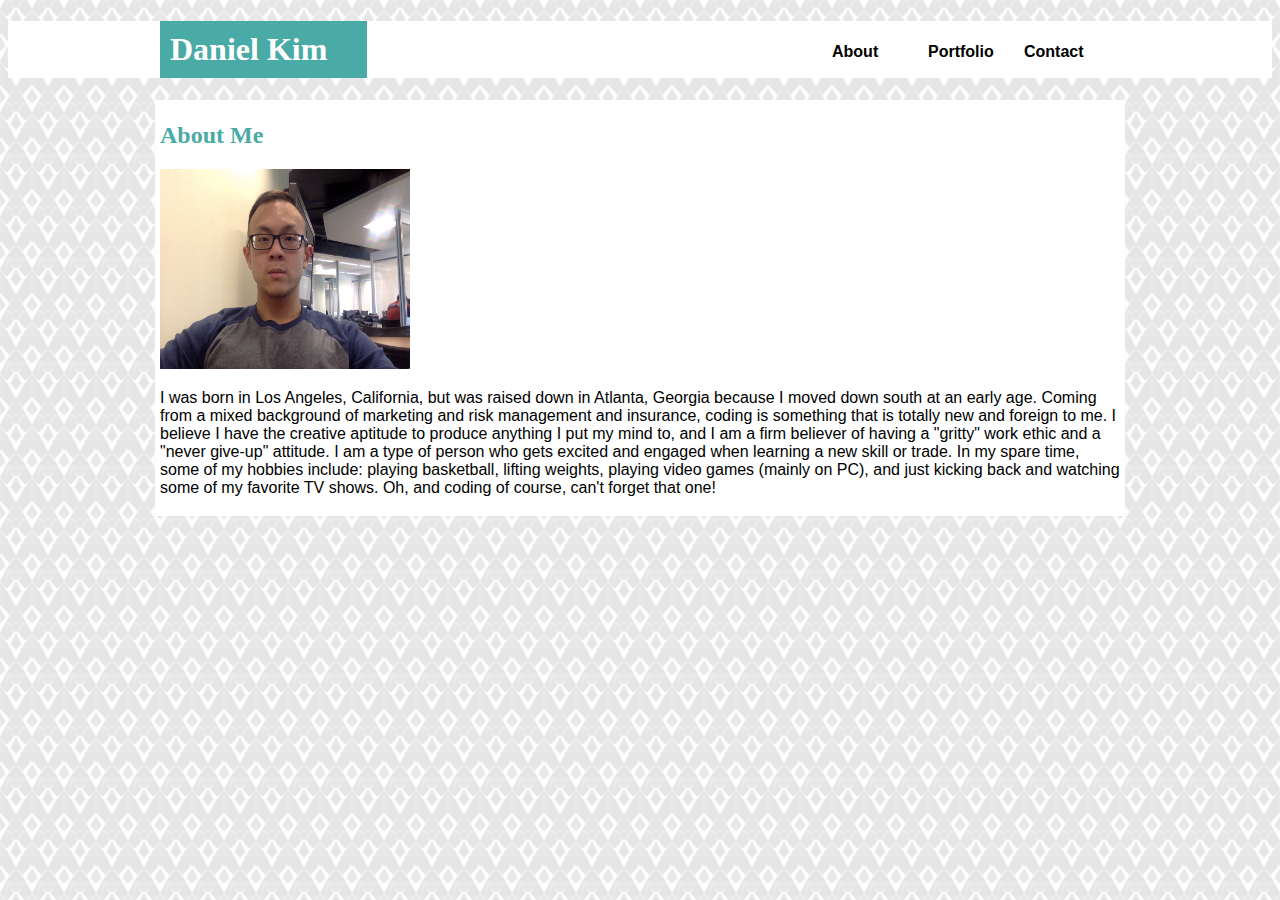
==== index.html @ 14e0808a "about me page updates" ====
<!DOCTYPE html>

<html>
    <head>
        <link rel="stylesheet" type="text/css" href="assets/css/style.css">
        <meta charset= "UTF-8" />
        <title>Daniel Kim's Portfolio</title>
    </head>

    <body>
        <div>
            <div class= "container text">
                <h4 id= "contact-image">Contact</h4>
                <h4 id= "portfolio-image">Portfolio</h4>
                <h4 id= "about-image">About</h4>
            </div>

            <header>
                <div class= "container">
                    <h1>Daniel Kim</h1>
                </div>
            </header>
       
        <div class= "container container1 text">
            <section>
                <h2>About Me</h2>

                <img src="assets/images/profile-photo.jpg" alt="Daniel's Face" width= "250px" height= "200px" />

                <p> I was born in Los Angeles, California, but was raised down in Atlanta, Georgia because I moved down south at an early age. Coming from a mixed background of marketing and risk management and insurance, coding is something that is totally new and foreign to me. I believe I have the creative aptitude to produce anything I put my mind to, and I am a firm believer of having a "gritty" work ethic and a "never give-up" attitude. I am a type of person who gets excited and engaged when learning a new skill or trade. In my spare time, some of my hobbies include: playing basketball, lifting weights, playing video games (mainly on PC), and just kicking back and watching some of my favorite TV shows. Oh, and coding of course, can't forget that one!</p>
            </section>
        </div>
      
        </div>
    </body>
</html>
---- assets/css/style.css ----
header
    {
        background-color: #ffffff;
        border-color: #ffffff;
    }

body
    {
        background-color: #ffffff;
        border: #dddddd;
        background-image: url("background.png");
        background-repeat: repeat;
        
    }

h1
    {
        background-color: #4aaaa5;
        color: white;
        width: 187px;
        padding: 10px;
        font-family:Georgia, Times, Times New Roman, serif;
       
    }

h2
    {
        color: #4aaaa5;
        font-family: Georgia, Times, Times New Roman, serif;
    }

.container
    {
        width: 960px;
        margin: 0 auto;
    }

.container1
    {
        background-color: white;
        padding-right: 5px;
        padding-left: 5px;
        padding-top: 2.5px;
        padding-bottom: 2.5px;
    }

#about-image
    {
        float: right;
        width: 10%;
    }

#contact-image
    {
        float: right;
        width: 10%;
    }

#portfolio-image
    {
        float: right;
        width: 10%;
    }

.text
    {
        font-family: Arial, Helvetica Neue, Helvetica, sans-serif;
    }
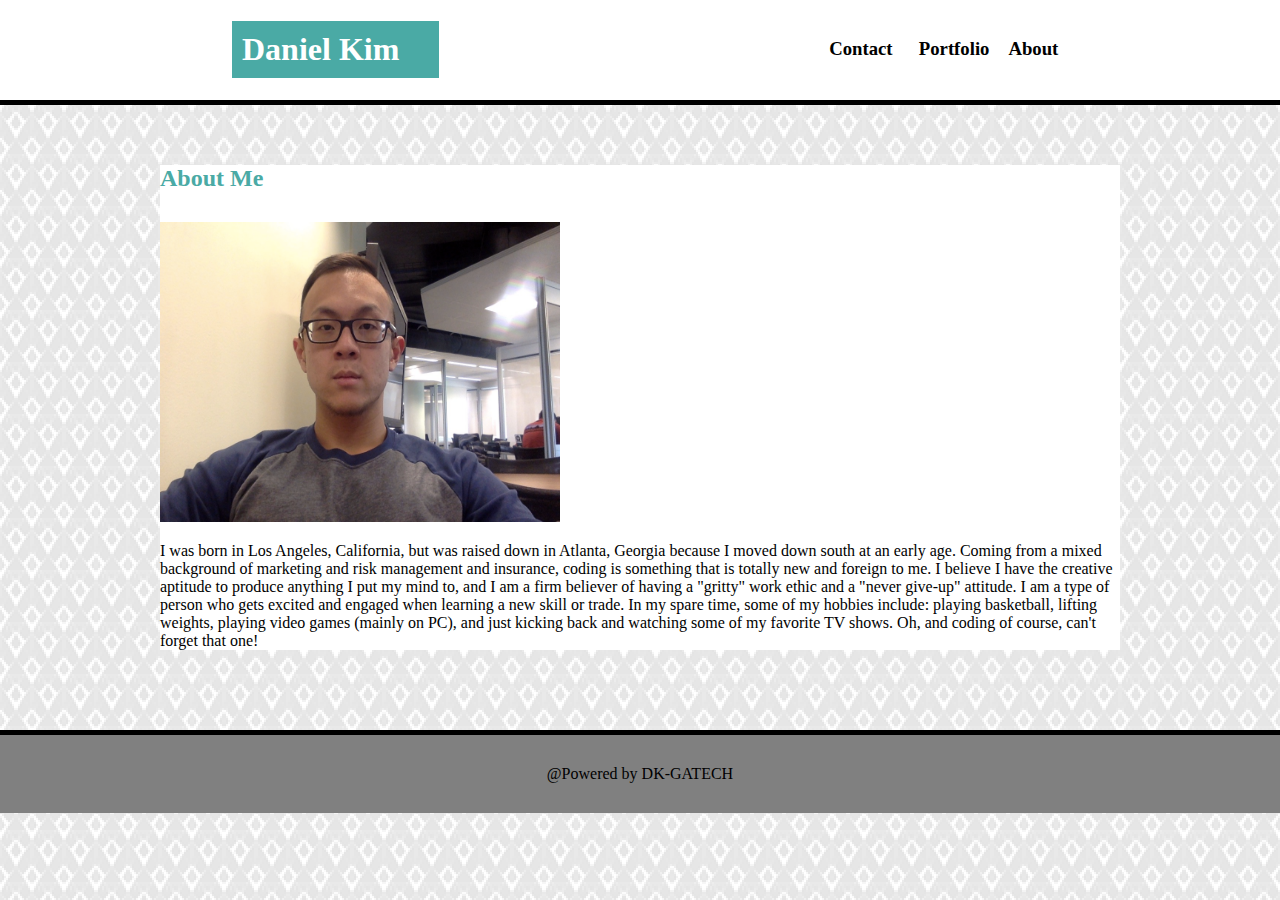
==== commit c48d7445: "about page redo" ====
--- a/index.html
+++ b/index.html
@@ -1,36 +1,43 @@
 <!DOCTYPE html>
 
 <html>
-    <head>
-        <link rel="stylesheet" type="text/css" href="assets/css/style.css">
-        <meta charset= "UTF-8" />
-        <title>Daniel Kim's Portfolio</title>
-    </head>
 
-    <body>
-        <div>
-            <div class= "container text">
-                <h4 id= "contact-image">Contact</h4>
-                <h4 id= "portfolio-image">Portfolio</h4>
-                <h4 id= "about-image">About</h4>
-            </div>
+<head>
+    <link rel="stylesheet" type="text/css" href="assets/css/style.css">
+    <meta charset="UTF-8" />
+    <title>Daniel Kim's Portfolio</title>
+</head>
+<body>
+    <div>
+    <header class= "clearfix">
+        <h1>Daniel Kim </h1>
+   
+        <h3 style="margin-right:182px">About</h3>
+        <h3>Portfolio</h3>
+        <h3>Contact</h3>
+   
+    </header>
+    <div class= " bio container">
+        <h2>About Me</h2>
+        <img src= "assets/images/profile-photo.jpg" alt= "Daniel's Face" width= "400" height= "300" />
+        <section class= "bio">
+        <p>I was born in Los Angeles, California, but was raised down in Atlanta, Georgia because I moved down south
+            at an early age. Coming from a mixed background of marketing and risk management and insurance, coding
+            is something that is totally new and foreign to me. I believe I have the creative aptitude to produce
+            anything I put my mind to, and I am a firm believer of having a "gritty" work ethic and a "never give-up"
+            attitude. I am a type of person who gets excited and engaged when learning a new skill or trade. In my
+            spare time, some of my hobbies include: playing basketball, lifting weights, playing video games (mainly
+            on PC), and just kicking back and watching some of my favorite TV shows. Oh, and coding of course, can't
+            forget that one!
+        </section>
+        </p>
 
-            <header>
-                <div class= "container">
-                    <h1>Daniel Kim</h1>
-                </div>
-            </header>
-       
-        <div class= "container container1 text">
-            <section>
-                <h2>About Me</h2>
+    </div>
 
-                <img src="assets/images/profile-photo.jpg" alt="Daniel's Face" width= "250px" height= "200px" />
-
-                <p> I was born in Los Angeles, California, but was raised down in Atlanta, Georgia because I moved down south at an early age. Coming from a mixed background of marketing and risk management and insurance, coding is something that is totally new and foreign to me. I believe I have the creative aptitude to produce anything I put my mind to, and I am a firm believer of having a "gritty" work ethic and a "never give-up" attitude. I am a type of person who gets excited and engaged when learning a new skill or trade. In my spare time, some of my hobbies include: playing basketball, lifting weights, playing video games (mainly on PC), and just kicking back and watching some of my favorite TV shows. Oh, and coding of course, can't forget that one!</p>
-            </section>
-        </div>
-      
-        </div>
-    </body>
+    <footer> @Powered by DK-GATECH</footer>
+    
+    </div>
+    
+</body>
+    
 </html>--- a/assets/css/style.css
+++ b/assets/css/style.css
@@ -1,18 +1,19 @@
 
 header
     {
-        background-color: #ffffff;
-        border-color: #ffffff;
+        background-color: white;
+        border-bottom: solid thick black;
+
     }
+
+
 
 body
     {
-        background-color: #ffffff;
-        border: #dddddd;
         background-image: url("background.png");
         background-repeat: repeat;
-        
-    }
+        margin: 0 0;
+     }
 
 h1
     {
@@ -21,6 +22,7 @@
         width: 187px;
         padding: 10px;
         font-family:Georgia, Times, Times New Roman, serif;
+        margin-left: 232px;
        
     }
 
@@ -28,6 +30,9 @@
     {
         color: #4aaaa5;
         font-family: Georgia, Times, Times New Roman, serif;
+        margin-top: 60px;
+       
+        
     }
 
 .container
@@ -35,35 +40,51 @@
         width: 960px;
         margin: 0 auto;
     }
-
-.container1
+h1, h3
     {
-        background-color: white;
-        padding-right: 5px;
-        padding-left: 5px;
-        padding-top: 2.5px;
-        padding-bottom: 2.5px;
+        display: inline-block;
     }
 
-#about-image
+h3  
     {
         float: right;
-        width: 10%;
+        width: 7%;
+        margin-top: 3%;
+        
     }
 
-#contact-image
+img
     {
-        float: right;
-        width: 10%;
+        
+        padding-right: 20px;
+        background: white;
+        margin-top: 10px;
     }
 
-#portfolio-image
+footer
+    {   background-color: grey;
+        margin-top: 80px;
+        text-align: center;
+        padding: 30px;
+        margin-bottom: 0;
+        border-top: solid thick black;
+    }
+
+.bio
     {
-        float: right;
-        width: 10%;
+        background: white;
     }
+
+
 
 .text
     {
         font-family: Arial, Helvetica Neue, Helvetica, sans-serif;
+    }
+
+.clearfix::after 
+    {
+        content: "";
+        display: block;
+        clear: both;
     }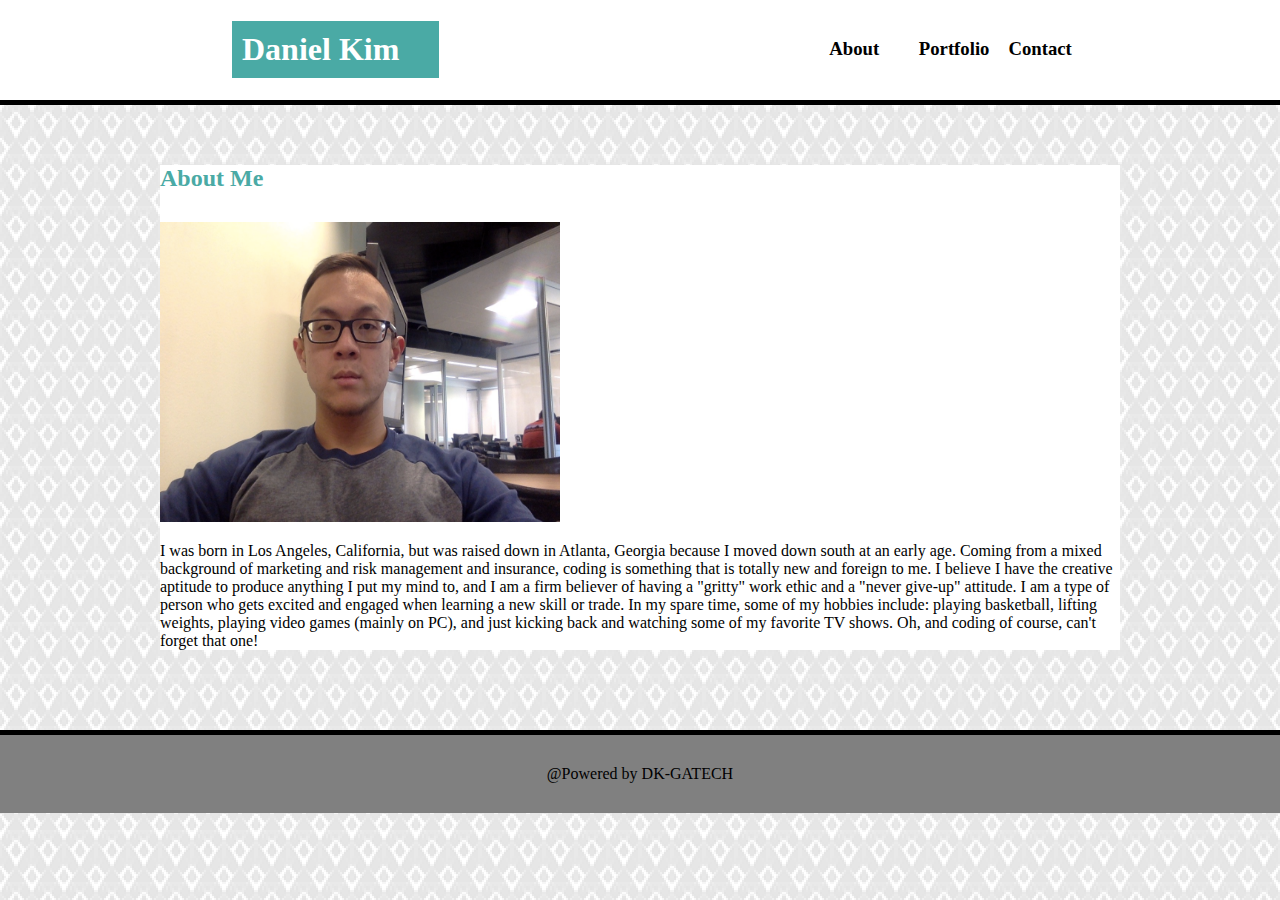
==== commit 991cd6a0: "added contacts doe" ====
--- a/index.html
+++ b/index.html
@@ -12,9 +12,9 @@
     <header class= "clearfix">
         <h1>Daniel Kim </h1>
    
-        <h3 style="margin-right:182px">About</h3>
+        <h3 style="margin-right:182px">Contact</h3>
         <h3>Portfolio</h3>
-        <h3>Contact</h3>
+        <h3>About</h3>
    
     </header>
     <div class= " bio container">
--- a/assets/css/style.css
+++ b/assets/css/style.css
@@ -3,6 +3,7 @@
     {
         background-color: white;
         border-bottom: solid thick black;
+        
 
     }
 
@@ -70,16 +71,76 @@
         border-top: solid thick black;
     }
 
+
+ #cat
+    {
+        width: 250px;
+        background-color: teal;
+        color: white;
+        text-align: center;
+        position: absolute;
+        bottom: 400px;
+       
+    }
+
+#sky-game
+    {
+        width: 250px;
+        background-color: teal;
+        color: white;
+        text-align: center;
+        position: absolute;
+        right: 660px;
+        bottom: 400px;
+    }
+
+#wiz-tab
+    {
+        width: 250px;
+        background-color: teal;
+        color: white;
+        text-align: center;
+        position: absolute;
+        right: 390px;
+        bottom: 400px;
+    }
+
+#lamp
+    {
+        width: 250px;
+        background-color: teal;
+        color: white;
+        text-align: center;
+        position: absolute;
+       bottom: 190px;
+    }
+
+#nature
+    {
+        width: 250px;
+        background-color: teal;
+        color: white;
+        text-align: center;
+        position: absolute;
+        right: 660px;
+        bottom: 190px;
+    }
 .bio
     {
         background: white;
     }
 
 
-
 .text
     {
         font-family: Arial, Helvetica Neue, Helvetica, sans-serif;
+    
+    }
+
+.picMargin
+    {
+        margin-left: 20px;
+        padding-bottom: 20px;
     }
 
 .clearfix::after 
@@ -87,4 +148,33 @@
         content: "";
         display: block;
         clear: both;
-    }+    }
+
+#pic1
+    {
+        float: left;
+       
+    }
+
+#pic2
+    {
+        float: left;
+      
+    }
+
+#pic3
+    {
+        float: left;
+    }
+
+#pic4
+    {
+        float: left;
+    }
+
+#pic5
+    {
+        float: left;
+    }
+
+
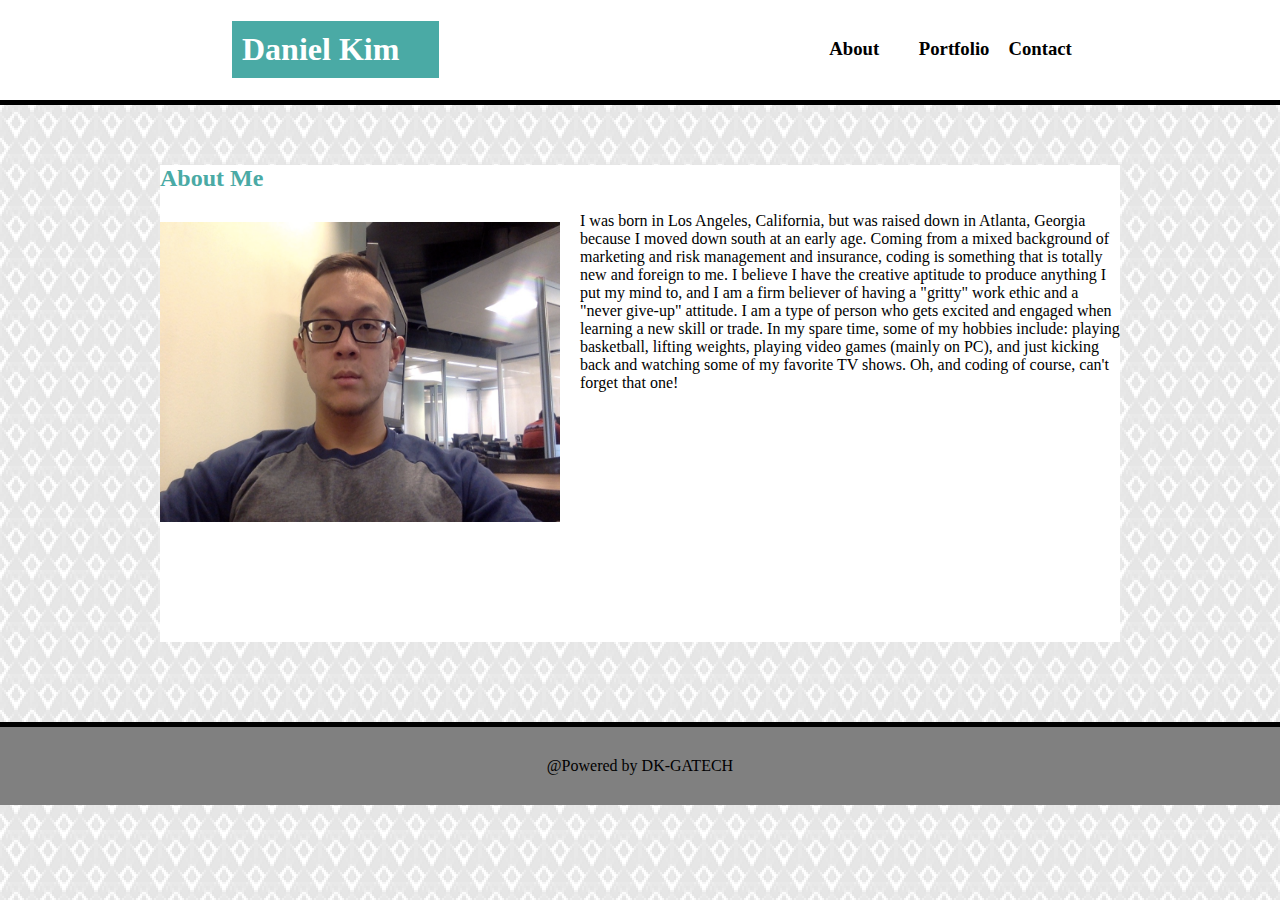
==== commit af8cc2fe: "added contact and fixed portfolio" ====
--- a/index.html
+++ b/index.html
@@ -8,7 +8,7 @@
     <title>Daniel Kim's Portfolio</title>
 </head>
 <body>
-    <div>
+    <div class="clearfix">
     <header class= "clearfix">
         <h1>Daniel Kim </h1>
    
@@ -17,9 +17,9 @@
         <h3>About</h3>
    
     </header>
-    <div class= " bio container">
+    <div class= "clearfix bio container">
         <h2>About Me</h2>
-        <img src= "assets/images/profile-photo.jpg" alt= "Daniel's Face" width= "400" height= "300" />
+        <img style="float:left;margin-bottom:120px" src= "assets/images/profile-photo.jpg" alt= "Daniel's Face" width= "400" height= "300" />
         <section class= "bio">
         <p>I was born in Los Angeles, California, but was raised down in Atlanta, Georgia because I moved down south
             at an early age. Coming from a mixed background of marketing and risk management and insurance, coding
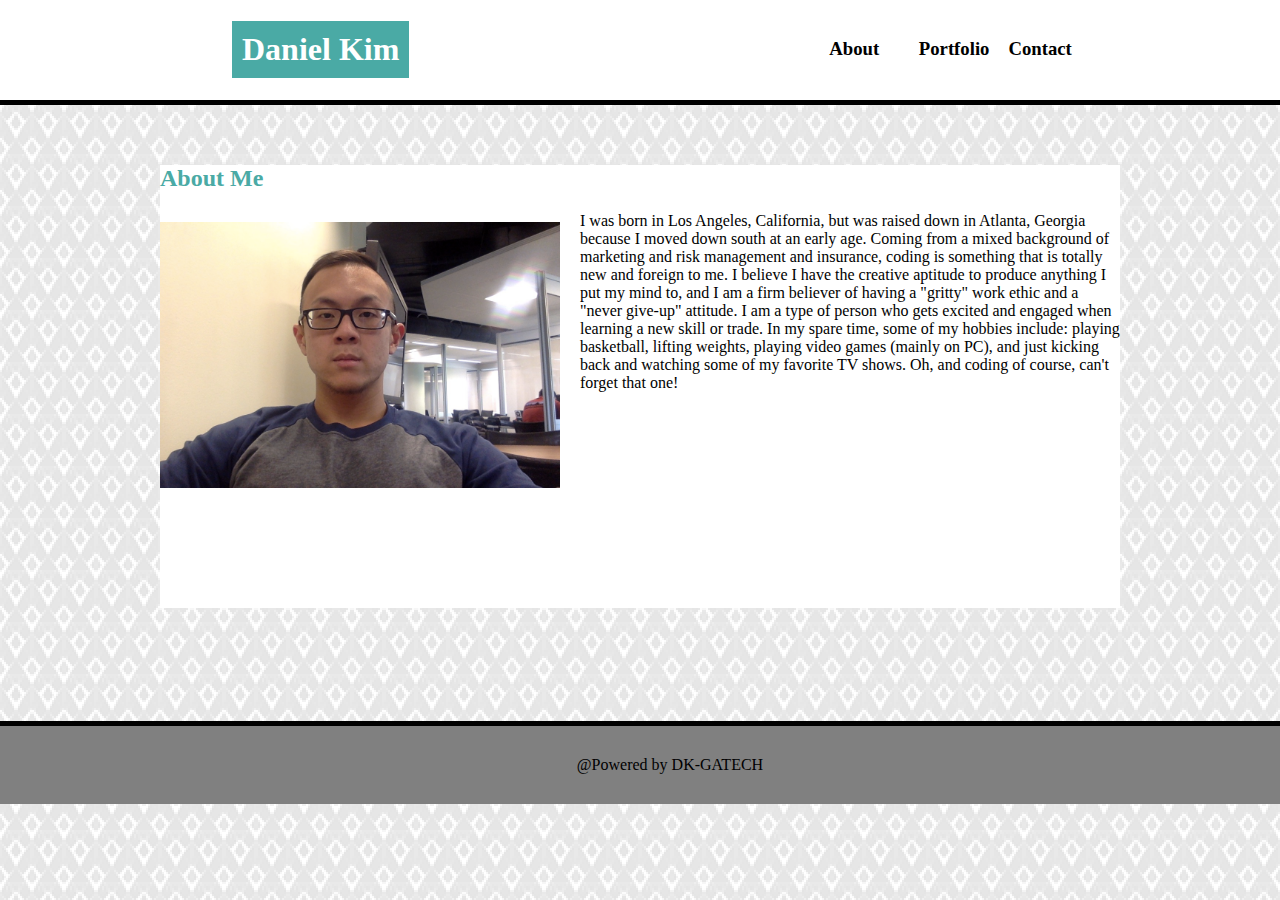
==== commit 06204551: "some changes/updates" ====
--- a/index.html
+++ b/index.html
@@ -15,11 +15,12 @@
         <h3 style="margin-right:182px">Contact</h3>
         <h3>Portfolio</h3>
         <h3>About</h3>
+       
    
     </header>
     <div class= "clearfix bio container">
         <h2>About Me</h2>
-        <img style="float:left;margin-bottom:120px" src= "assets/images/profile-photo.jpg" alt= "Daniel's Face" width= "400" height= "300" />
+        <img style="float:left;margin-bottom:120px" src= "assets/images/profile-photo.jpg" alt= "Daniel's Face" width= "400" height= "auto" />
         <section class= "bio">
         <p>I was born in Los Angeles, California, but was raised down in Atlanta, Georgia because I moved down south
             at an early age. Coming from a mixed background of marketing and risk management and insurance, coding
@@ -34,7 +35,7 @@
 
     </div>
 
-    <footer> @Powered by DK-GATECH</footer>
+    <footer>@Powered by DK-GATECH</footer>
     
     </div>
     
--- a/assets/css/style.css
+++ b/assets/css/style.css
@@ -4,7 +4,6 @@
         background-color: white;
         border-bottom: solid thick black;
         
-
     }
 
 
@@ -20,7 +19,7 @@
     {
         background-color: #4aaaa5;
         color: white;
-        width: 187px;
+        width: auto;
         padding: 10px;
         font-family:Georgia, Times, Times New Roman, serif;
         margin-left: 232px;
@@ -32,14 +31,19 @@
         color: #4aaaa5;
         font-family: Georgia, Times, Times New Roman, serif;
         margin-top: 60px;
+        
        
-        
     }
+
+.line {
+    border-left: solid thick black;
+}
 
 .container
     {
         width: 960px;
         margin: 0 auto;
+        margin-bottom: 33px;
     }
 h1, h3
     {
@@ -69,6 +73,8 @@
         padding: 30px;
         margin-bottom: 0;
         border-top: solid thick black;
+        position: fixed;
+        width: 100%;
     }
 
 
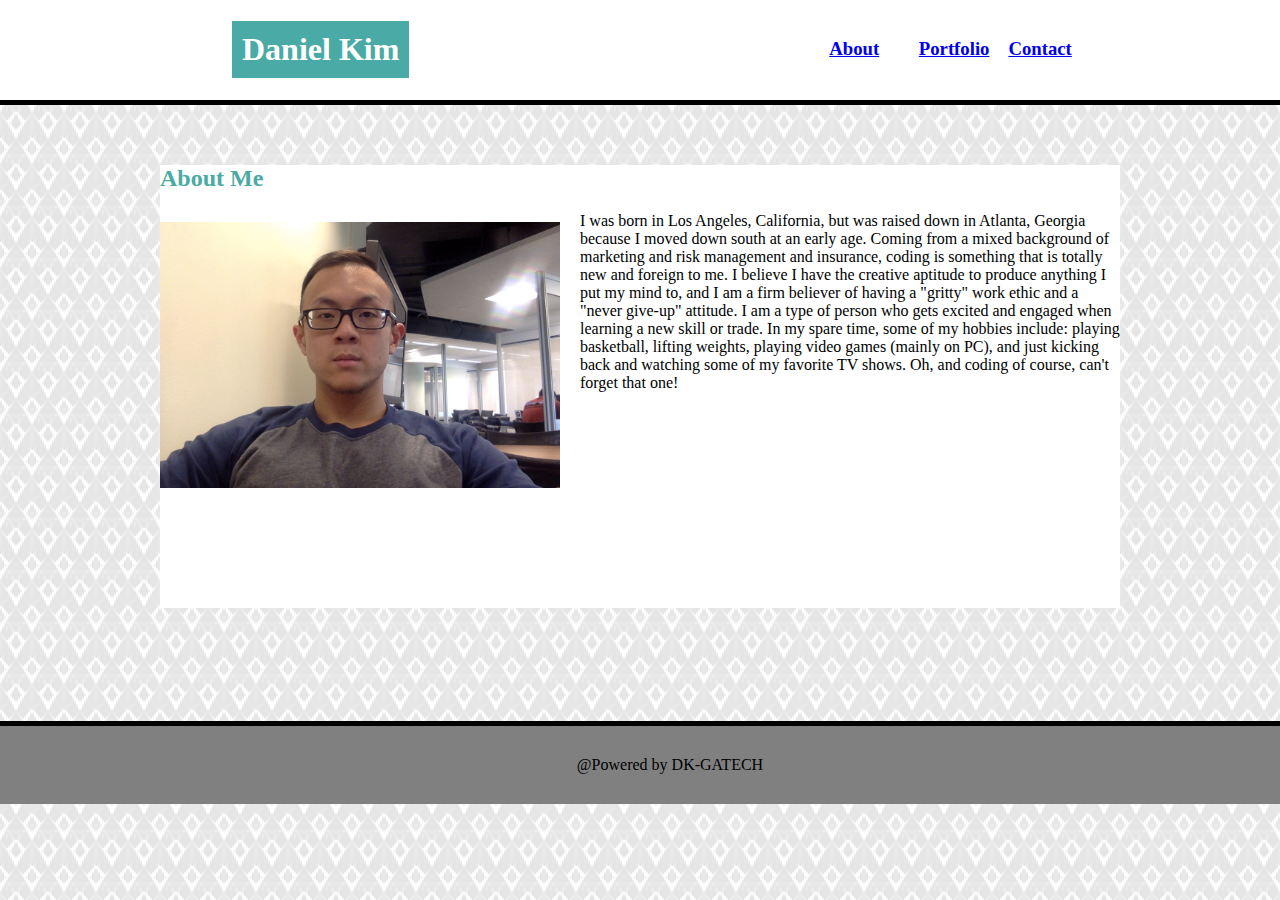
==== commit 4716899c: "last update" ====
--- a/index.html
+++ b/index.html
@@ -12,9 +12,9 @@
     <header class= "clearfix">
         <h1>Daniel Kim </h1>
    
-        <h3 style="margin-right:182px">Contact</h3>
-        <h3>Portfolio</h3>
-        <h3>About</h3>
+        <h3 style="margin-right:182px"><a href="contact.html">Contact</a></h3>
+        <h3><a href="portfolio.html">Portfolio</a></h3>
+        <h3><a href="index.html">About</a></h3>
        
    
     </header>
